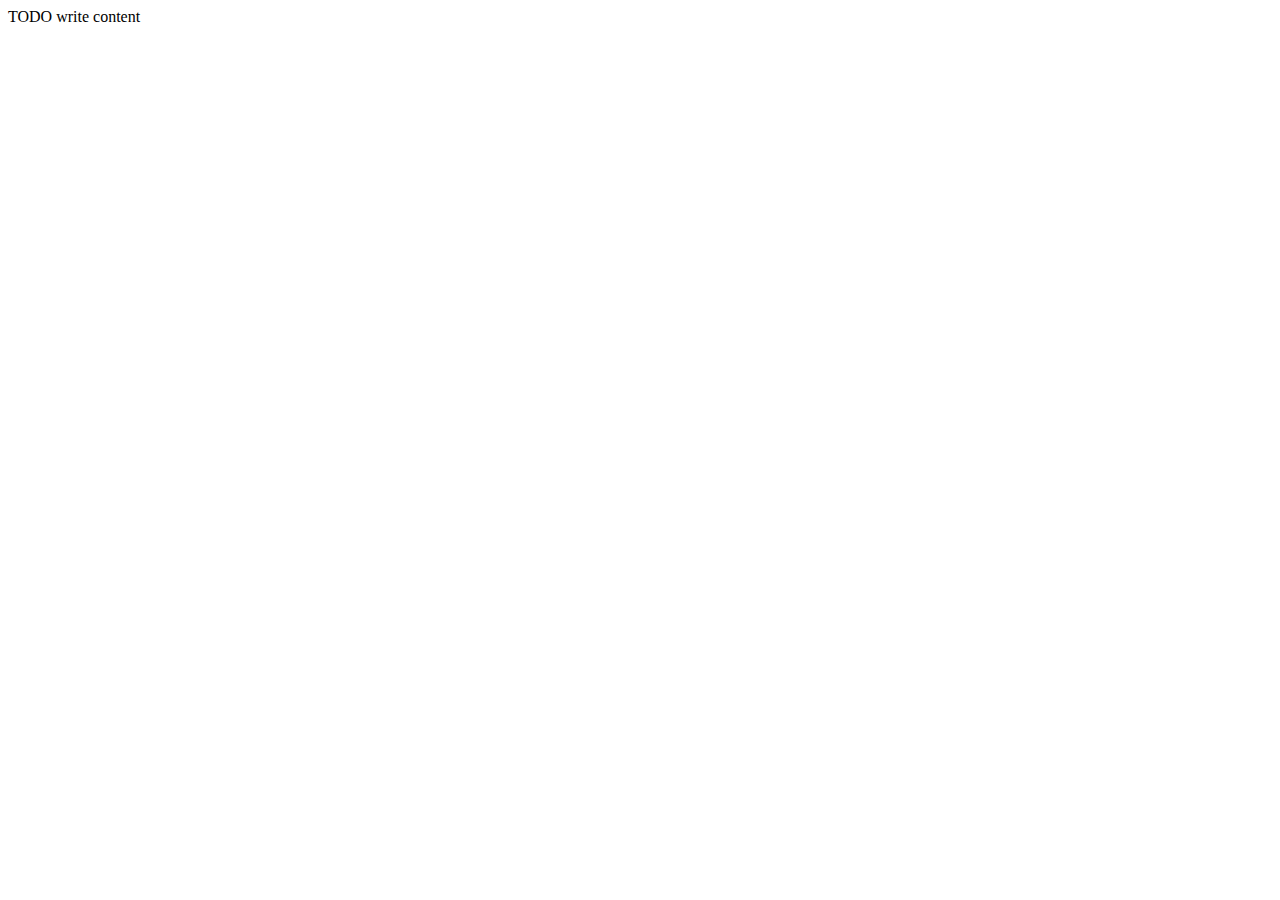
==== Documents/NetBeansProjects/WebGrupo1/public_html/index.html @ f8e56646 "criando repositorio" ====
<!DOCTYPE html>
<!--
To change this license header, choose License Headers in Project Properties.
To change this template file, choose Tools | Templates
and open the template in the editor.
-->
<html>
    <head>
        <title>TODO supply a title</title>
        <meta charset="UTF-8">
        <meta name="viewport" content="width=device-width, initial-scale=1.0">
    </head>
    <body>
        <div>TODO write content</div>
    </body>
</html>
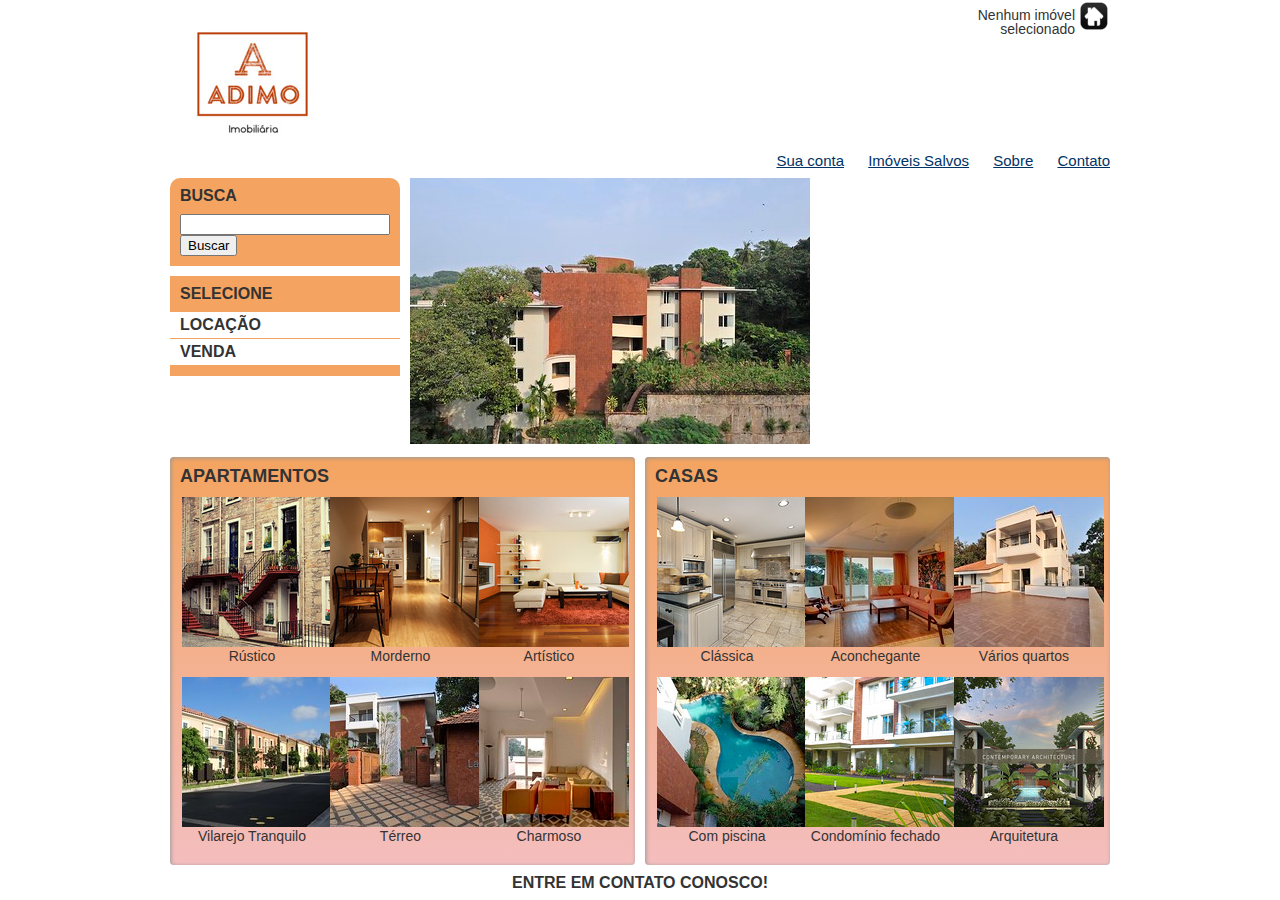
==== commit 2655a46c: "index" ====
--- a/Documents/NetBeansProjects/WebGrupo1/public_html/index.html
+++ b/Documents/NetBeansProjects/WebGrupo1/public_html/index.html
@@ -6,11 +6,175 @@
 -->
 <html>
     <head>
-        <title>TODO supply a title</title>
+        <title>ADIMO Imobiliária - Venda e Locação de Imóveis</title>
         <meta charset="UTF-8">
         <meta name="viewport" content="width=device-width, initial-scale=1.0">
+        <link rel="stylesheet" href="css/reset.css">
+        <link rel="stylesheet" href="css/estilos.css">
+        <script type="text/javascript" src="js/jquery.js"></script>
+        <script type="text/javascript" src="js/banner.js"></script>
     </head>
     <body>
-        <div>TODO write content</div>
+        <header class = "container">
+            <h1><img src="img/logoBranco.jpg" alt="Logo da ADIMO Imobiliária"></h1>
+            <p class="sacola">
+                Nenhum imóvel selecionado
+            </p>
+            <nav class="menu-opcoes">
+                <ul>
+                    <li><a href="#">Sua conta</a></li>
+                    <li><a href="#">Imóveis Salvos</a></li>
+                    <li><a href="Sobre.html">Sobre</a></li>
+                    <li><a href="#">Contato</a></li>
+                </ul>
+            </nav>
+        </header>
+        <div class="container destaque">
+            <section class="busca">
+                <h2>Busca</h2>
+                <form>
+                    <input type="search">
+                    <button>Buscar</button>
+                </form>
+            </section>
+            <section class="menu-departamentos">
+                <h2>Selecione</h2>
+                <nav>
+                    <ul>
+                        <li><a href="#">Locação</a>
+                            <ul>
+                                <li><a href="#">Apartamentos</a></li>
+                                <li><a href="#">Casas</a></li>
+                            </ul>
+                        </li>         
+                        <li><a href="#">Venda</a>
+                            <ul>
+                                <li><a href="#">Apartamentos</a></li>
+                                <li><a href="#">Casas</a></li>
+                            </ul>
+                        </li> 
+                    </ul>
+                </nav>
+            </section>
+            <section class="banner-destaque">
+                <figure>
+                    <img src="img/casa-destaque2.jpg" 
+                         alt="Casa Alto Padrão">
+                </figure>
+            </section>
+        </div>
+        <div class="container paineis" >
+            <section class="painel apartamentos">
+                <h2>Apartamentos</h2>
+                <ol>
+                    <li>
+                        <a href="apartamento.html">
+                            <figure>
+                                <img src="img/apto1.jpg" alt="miniatura1">
+                                <figcaption>Rústico</figcaption>
+                            </figure>
+                        </a>    
+                    </li>
+                    <li>
+                        <a href="apartamento.html">
+                            <figure>
+                                <img src="img/apto2.jpg" alt="miniatura2">
+                                <figcaption>Morderno</figcaption>
+                            </figure>
+                        </a>    
+                    </li>
+                    <li>
+                        <a href="apartamento.html">
+                            <figure>
+                                <img src="img/apto3.jpg" alt="miniatura3">
+                                <figcaption>Artístico</figcaption>
+                            </figure>
+                        </a>    
+                    </li>
+                    <li>
+                        <a href="apartamento.html">
+                            <figure>
+                                <img src="img/apto4.jpg" alt="miniatura4">
+                                <figcaption>Vilarejo Tranquilo</figcaption>
+                            </figure>
+                        </a>    
+                    </li>
+                    <li>
+                        <a href="apartamento.html">
+                            <figure>
+                                <img src="img/apto5.jpg" alt="miniatura5">
+                                <figcaption>Térreo</figcaption>
+                            </figure>
+                        </a>    
+                    </li>
+                    <li>
+                        <a href="apartamento.html">
+                            <figure>
+                                <img src="img/apto6.jpg" alt="miniatura6">
+                                <figcaption>Charmoso</figcaption>
+                            </figure>
+                        </a>    
+                    </li>
+                </ol>
+            </section>
+            <section class="painel casas">
+                <h2>Casas</h2>
+                <ol>
+                    <li>
+                        <a href="casa.html">
+                            <figure>
+                                <img src="img/casa1.jpg" alt="miniatura7">
+                                <figcaption>Clássica</figcaption>
+                            </figure>
+                        </a>    
+                    </li>
+                    <li>
+                        <a href="casa.html">
+                            <figure>
+                                <img src="img/casa2.jpg" alt="miniatura8">
+                                <figcaption>Aconchegante</figcaption>
+                            </figure>
+                        </a>    
+                    </li>
+                    <li>
+                        <a href="casa.html">
+                            <figure>
+                                <img src="img/casa3.jpg" alt="miniatura9">
+                                <figcaption>Vários quartos</figcaption>
+                            </figure>
+                        </a>    
+                    </li>
+                    <li>
+                        <a href="casa.html">
+                            <figure>
+                                <img src="img/casa4.jpg" alt="miniatura10">
+                                <figcaption>Com piscina</figcaption>
+                            </figure>
+                        </a>    
+                    </li>
+                    <li>
+                        <a href="casa.html">
+                            <figure>
+                                <img src="img/casa5.jpg" alt="miniatura11">
+                                <figcaption>Condomínio fechado</figcaption>
+                            </figure>
+                        </a>    
+                    </li>
+                    <li>
+                        <a href="casa.html">
+                            <figure>
+                                <img src="img/casa6.jpg" alt="miniatura12">
+                                <figcaption>Arquitetura</figcaption>
+                            </figure>
+                        </a>    
+                    </li>
+                </ol>
+            </section>
+        </div>
+        <footer>
+            <div class="container">
+                Entre em contato conosco!
+            </div>
+       </footer>
     </body>
 </html>
--- a/Documents/NetBeansProjects/WebGrupo1/public_html/css/estilos.css
+++ b/Documents/NetBeansProjects/WebGrupo1/public_html/css/estilos.css
@@ -0,0 +1,180 @@
+.sacola{
+    background-image: url(../img/Home-icon.png);
+    background-repeat: no-repeat;
+    background-position: top right;
+    padding-right: 35px;
+    padding-top: 8px;
+    font-size: 14px;
+    text-align: right;
+    width: 140px;
+    position: absolute;
+    top: 0;
+    right: 0
+}
+
+.menu-opcoes ul{
+    font-size: 15px
+}
+
+.menu-opcoes ul li{
+    display: inline;
+    margin-left: 20px
+}
+
+.menu-opcoes a{
+    color: #036
+}
+
+body{
+    color: #333;
+    font-family: 'PT Sans', sans-serif;
+}
+
+.container{
+    margin: 0 auto;
+    width: 940px
+}
+
+header{
+    position: relative;
+}
+
+footer{
+    text-align: center;
+    position: relative;
+    font-weight: bold;
+    text-transform: uppercase;
+}
+
+.menu-opcoes{
+    position: absolute;
+    bottom: 0;
+    right: 0
+}
+
+.busca, .menu-departamentos{
+    background-color: #F4A460;
+    font-weight: bold;
+    text-transform: uppercase;
+    margin-right: 10px;
+    width: 230px;
+    float: left
+}
+
+.busca{
+    border-top-left-radius: 10px;
+    border-top-right-radius: 10px;
+}
+
+.menu-departamentos{
+    clear:left;
+    margin-top: 10px;
+    padding-bottom: 10px
+}
+
+.destaque{
+    margin-top: 10px;
+}
+
+.busca h2, .busca form, .menu-departamentos h2{
+    margin: 10px
+}
+
+.menu-departamentos li{
+    background-color: white;
+    margin-bottom: 1px;
+    padding: 5px 10px
+}
+
+.menu-departamentos a{
+    color: #333;
+    text-decoration: none
+}
+
+.busca input[type="search"]{
+    width: 210px
+}
+
+.painel{
+    margin: 10px 0;
+    padding: 10px;
+    width: 445px;
+    border-radius: 4px;
+    box-shadow: inset 1px 1px 4px #999 
+}
+
+.apartamentos{
+    float: left;
+}
+
+.apartamentos{
+    background-color: #F4A460;
+    background: linear-gradient(#F4A460, #F4BEBE) 
+
+}
+
+.casas{
+    float: right;
+}
+
+.casas{
+    background-color: #F4A460;
+    background: linear-gradient(#F4A460, #F4BEBE) 
+}
+
+
+.painel li{
+    display: inline-block;
+    vertical-align: top;
+    width: 140px;
+    margin: 2px;
+    padding-bottom: 10px
+}
+
+.painel li:hover{
+    background-color: rgba(255,255,255,0.8);
+    box-shadow: 0 0 5px #333;
+    transition: 0.7s;
+    transform: scale(1.2);
+}
+
+.painel h2{
+    font-family: sans-serif;
+    font-size: 18px;
+    font-weight: bold;
+    text-transform: uppercase;
+    margin-bottom: 10px;
+
+}
+
+.painel a{
+    color: #333;
+    font-size: 14px;
+    text-align: center;
+    text-decoration: none
+}
+
+
+.menu-opcoes a:hover{
+    color: #007DC6
+}
+.menu-opcoes a:active{
+    color: #7CFC00   
+}
+
+.menu-departamentos li ul{
+    display: none
+}
+
+.menu-departamentos li:hover ul{
+    display: block
+}
+
+.menu-departamentos ul ul li{
+    background-color: #DCDCDC
+}
+
+.menu-departamentos li li a:before{
+    content: '- '
+}
+
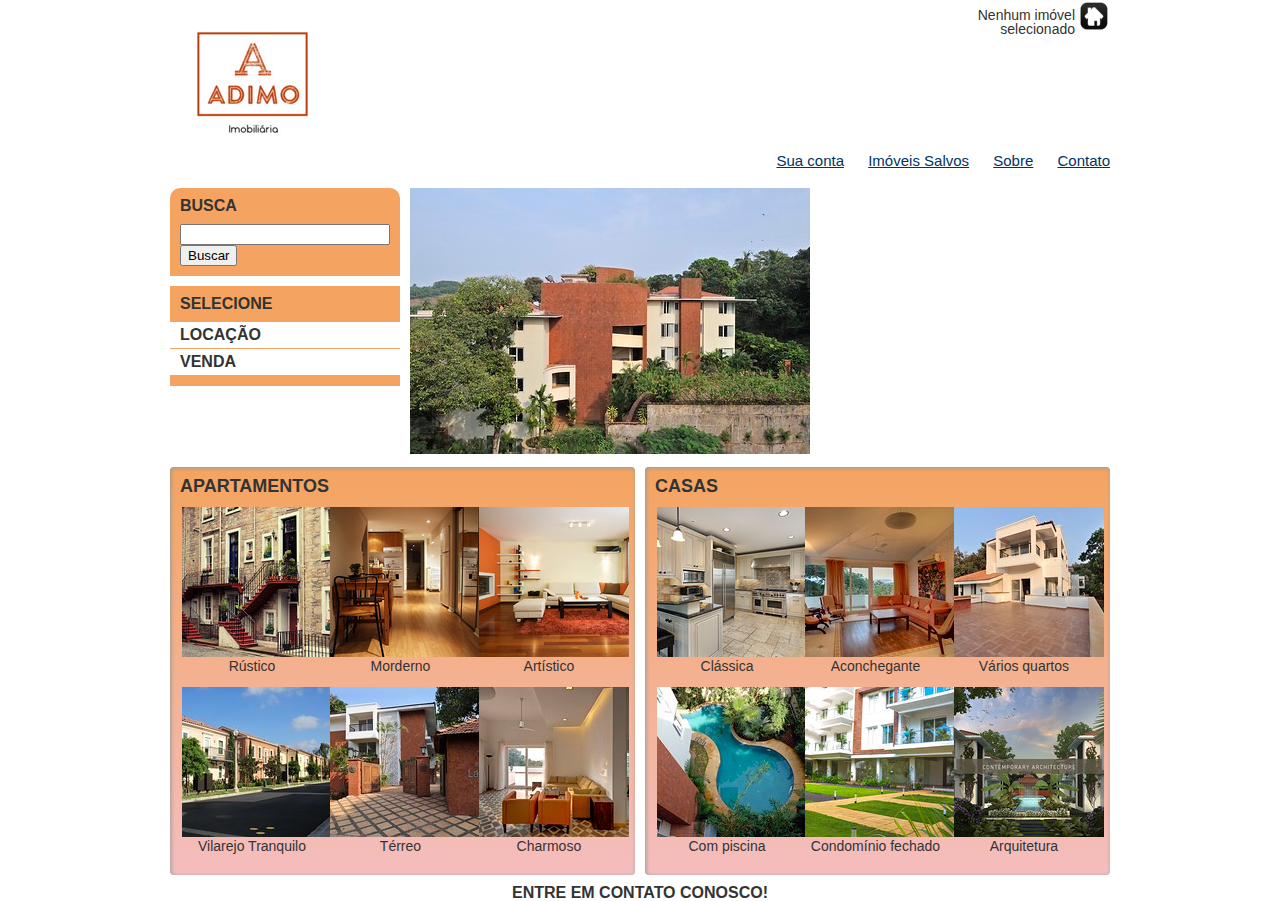
==== commit 69a71588: "inclusoes" ====
--- a/Documents/NetBeansProjects/WebGrupo1/public_html/index.html
+++ b/Documents/NetBeansProjects/WebGrupo1/public_html/index.html
@@ -43,14 +43,14 @@
                     <ul>
                         <li><a href="#">Locação</a>
                             <ul>
-                                <li><a href="#">Apartamentos</a></li>
-                                <li><a href="#">Casas</a></li>
+                                <li><a href="apartamento.html">Apartamentos</a></li>
+                                <li><a href="casa.html">Casas</a></li>
                             </ul>
                         </li>         
                         <li><a href="#">Venda</a>
                             <ul>
-                                <li><a href="#">Apartamentos</a></li>
-                                <li><a href="#">Casas</a></li>
+                                <li><a href="venda_apartamento.html">Apartamentos</a></li>
+                                <li><a href="venda_casa.html">Casas</a></li>
                             </ul>
                         </li> 
                     </ul>
@@ -173,8 +173,10 @@
         </div>
         <footer>
             <div class="container">
+                <p></p>
+                <p></p>
                 Entre em contato conosco!
             </div>
-       </footer>
+        </footer>
     </body>
 </html>
--- a/Documents/NetBeansProjects/WebGrupo1/public_html/css/estilos.css
+++ b/Documents/NetBeansProjects/WebGrupo1/public_html/css/estilos.css
@@ -40,6 +40,7 @@
 }
 
 footer{
+    width: 100%;
     text-align: center;
     position: relative;
     font-weight: bold;
@@ -49,7 +50,7 @@
 .menu-opcoes{
     position: absolute;
     bottom: 0;
-    right: 0
+    right: 0;
 }
 
 .busca, .menu-departamentos{
@@ -73,7 +74,7 @@
 }
 
 .destaque{
-    margin-top: 10px;
+    margin-top: 20px;
 }
 
 .busca h2, .busca form, .menu-departamentos h2{
@@ -131,7 +132,7 @@
     padding-bottom: 10px
 }
 
-.painel li:hover{
+.paineis li:hover{
     background-color: rgba(255,255,255,0.8);
     box-shadow: 0 0 5px #333;
     transition: 0.7s;
